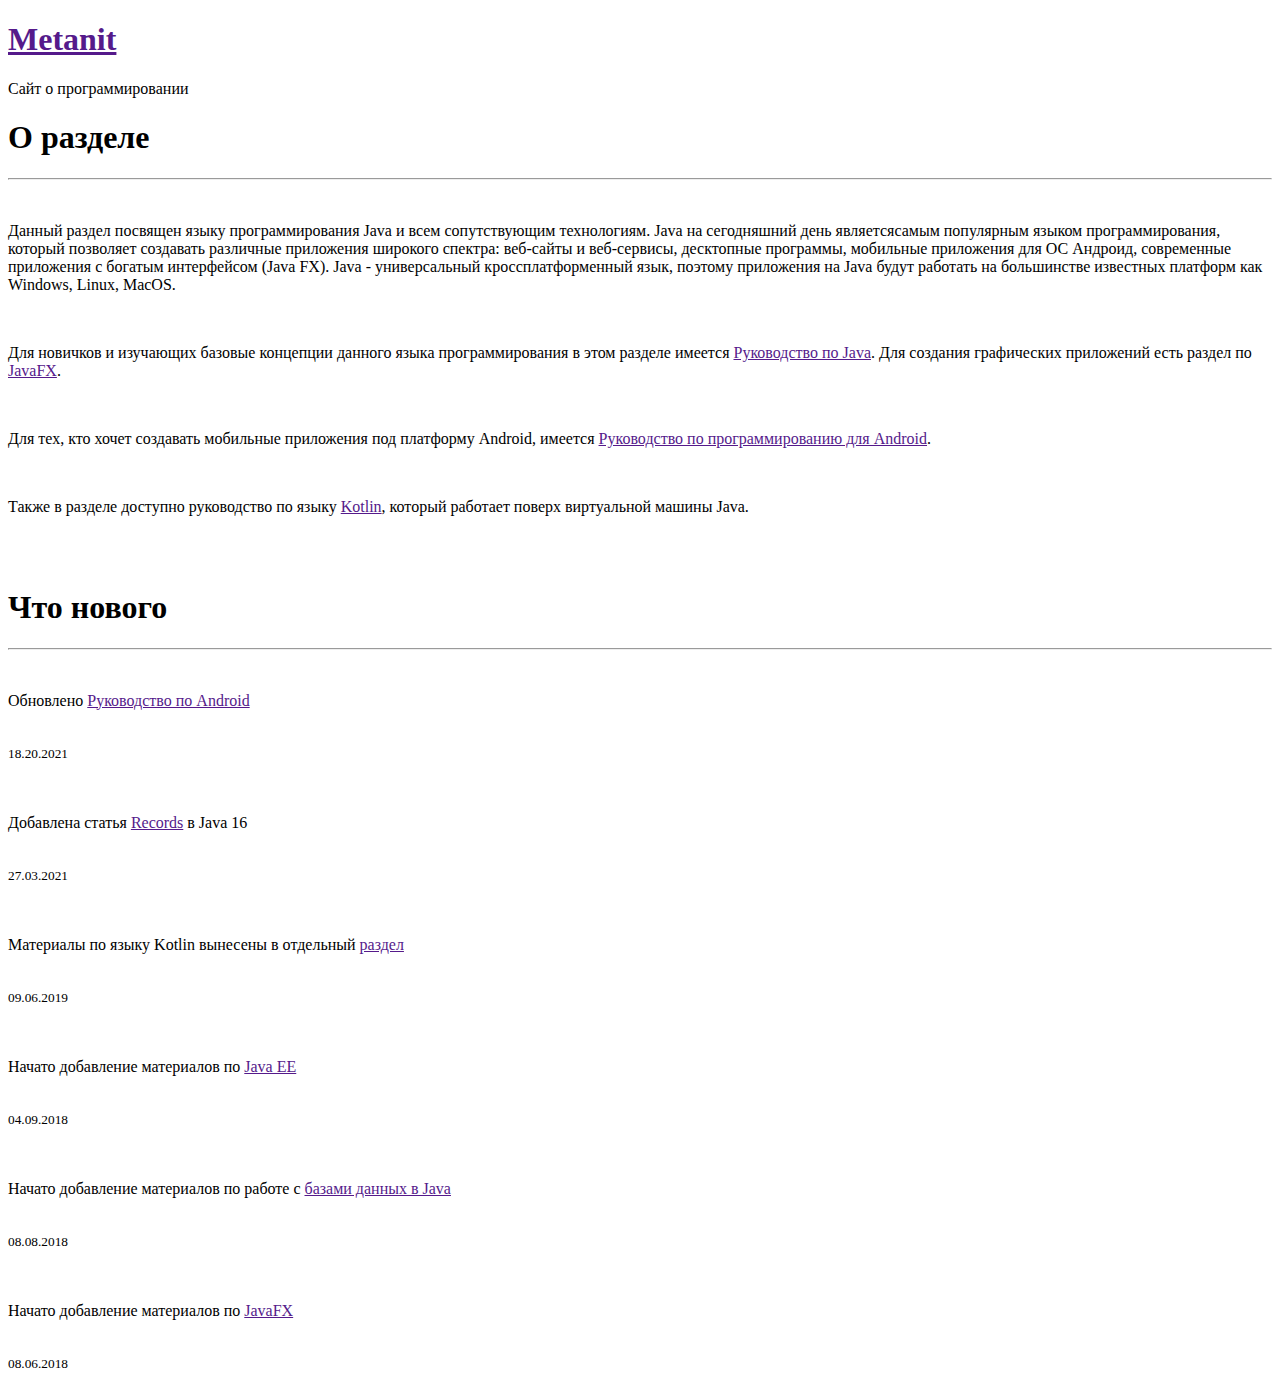
==== java.html @ aacfe19b "Add files via upload" ====
<!DOCTYPE html>
<html>
<head>
	<title>Java</title>
</head>
<body>
	<h1><a href="">Metanit</a></h1>
    Сайт о программировании
    <h1>О разделе</h1>
    <hr>
    <br>
    <p>Данный раздел посвящен языку программирования Java и всем сопутствующим технологиям. Java на сегодняшний день являетсясамым популярным языком программирования, который позволяет создавать различные приложения широкого спектра: веб-сайты и веб-сервисы, десктопные программы, мобильные приложения для ОС Андроид, современные приложения с богатым интерфейсом (Java FX). Java - универсальный кроссплатформенный язык, поэтому приложения на Java будут работать на большинстве известных платформ как Windows, Linux, MacOS.</p>
    <br>
    <p>Для новичков и изучающих базовые концепции данного языка программирования в этом разделе имеется <a href="">Руководство по Java</a>. Для создания графических приложений есть раздел по <a href="">JavaFX</a>.</p>
    <br>
    <p>Для тех, кто хочет создавать мобильные приложения под платформу Android, имеется <a href="">Руководство по программированию для Android</a>.</p>
    <br>
    <p>Также в разделе доступно руководство по языку <a href="">Kotlin</a>, который работает поверх виртуальной машины Java.</p>
    <br>
    <br>
    <h1>Что нового</h1>
    <hr>
    <br>
    <p>Обновлено <a href="">Руководство по Android</a></p>
    <br>
    <small>18.20.2021</small>
    <br>
    <br>
    <br>
    <p>Добавлена статья <a href="">Records</a> в Java 16</p>
    <br><small>27.03.2021</small>
    <br>
    <br>
    <br>
    <p>Материалы по языку Kotlin вынесены в отдельный <a href="">раздел</a></p>
    <br><small>09.06.2019</small>
    <br>
    <br>
    <br>
    <p>Начато добавление материалов по <a href="">Java EE</a></p>
    <br><small>04.09.2018</small>
    <br>
    <br>
    <br>
    <p>Начато добавление материалов по работе с <a href="">базами данных в Java</a></p>
    <br><small>08.08.2018</small>
    <br>
    <br>
    <br>
    <p>Начато добавление материалов по <a href="">JavaFX</a></p>
    <br><small>08.06.2018</small>
</body>
</html>
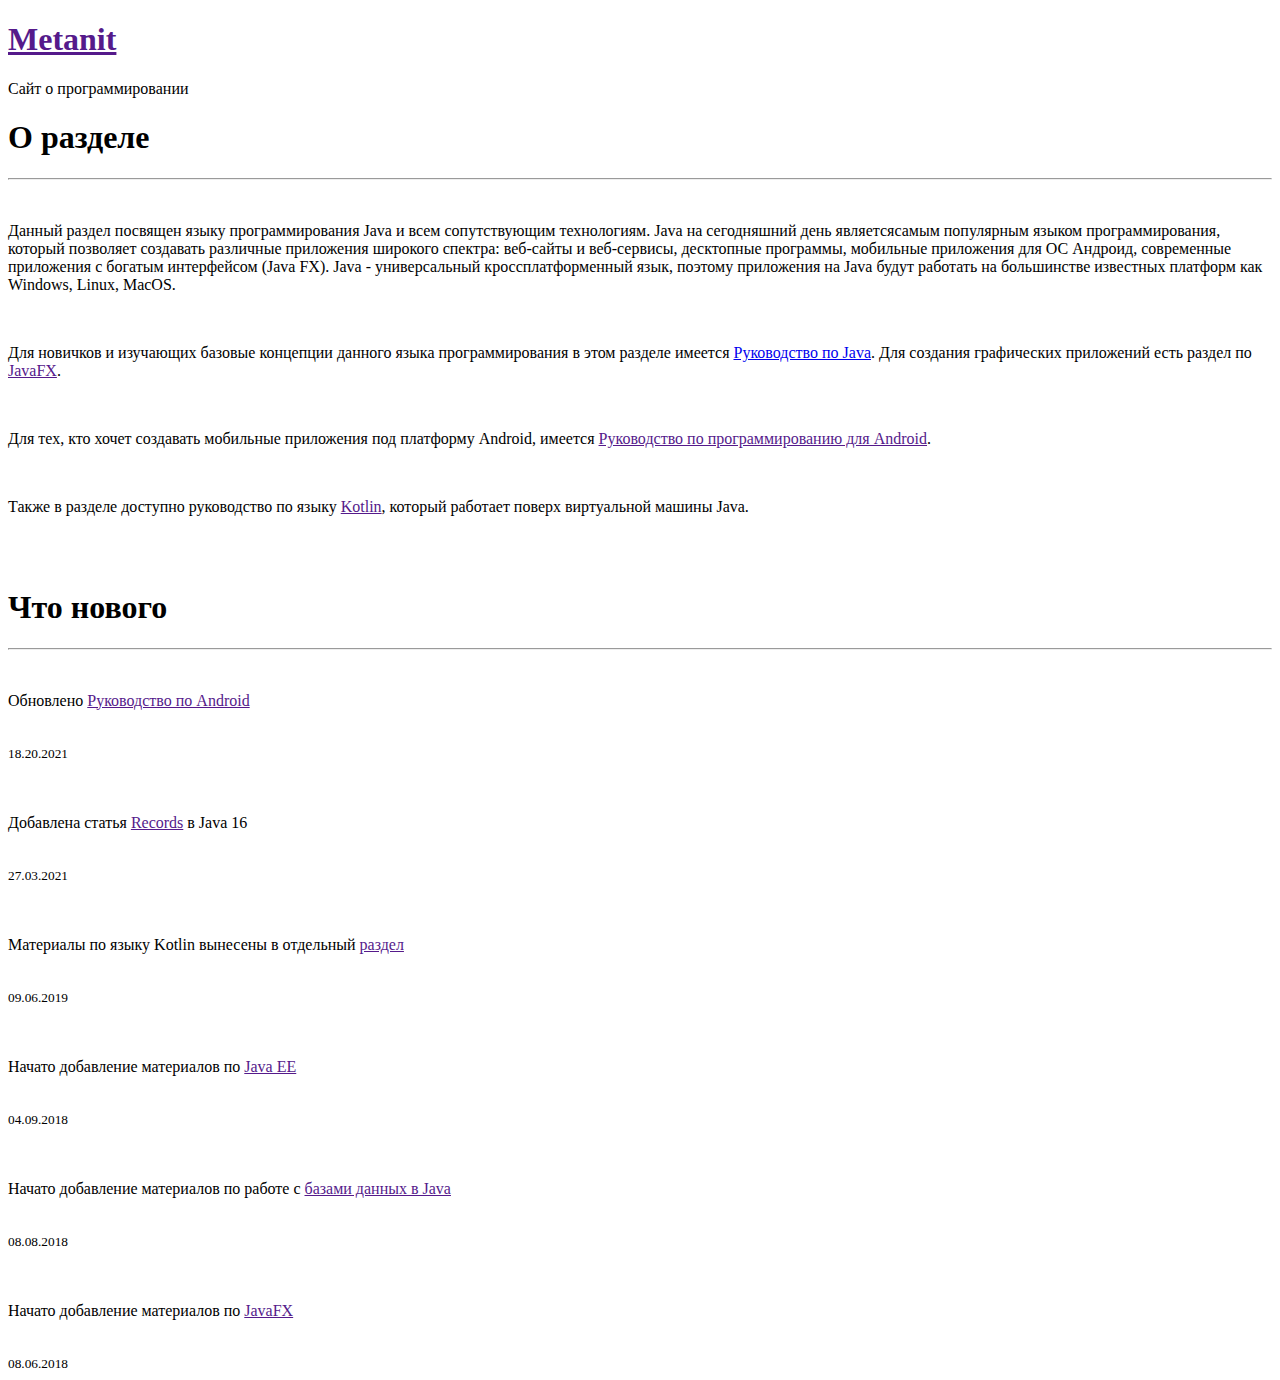
==== commit 21bc57fa: "Update java.html" ====
--- a/java.html
+++ b/java.html
@@ -1,53 +1,53 @@
-<!DOCTYPE html>
-<html>
-<head>
-	<title>Java</title>
-</head>
-<body>
-	<h1><a href="">Metanit</a></h1>
-    Сайт о программировании
-    <h1>О разделе</h1>
-    <hr>
-    <br>
-    <p>Данный раздел посвящен языку программирования Java и всем сопутствующим технологиям. Java на сегодняшний день являетсясамым популярным языком программирования, который позволяет создавать различные приложения широкого спектра: веб-сайты и веб-сервисы, десктопные программы, мобильные приложения для ОС Андроид, современные приложения с богатым интерфейсом (Java FX). Java - универсальный кроссплатформенный язык, поэтому приложения на Java будут работать на большинстве известных платформ как Windows, Linux, MacOS.</p>
-    <br>
-    <p>Для новичков и изучающих базовые концепции данного языка программирования в этом разделе имеется <a href="">Руководство по Java</a>. Для создания графических приложений есть раздел по <a href="">JavaFX</a>.</p>
-    <br>
-    <p>Для тех, кто хочет создавать мобильные приложения под платформу Android, имеется <a href="">Руководство по программированию для Android</a>.</p>
-    <br>
-    <p>Также в разделе доступно руководство по языку <a href="">Kotlin</a>, который работает поверх виртуальной машины Java.</p>
-    <br>
-    <br>
-    <h1>Что нового</h1>
-    <hr>
-    <br>
-    <p>Обновлено <a href="">Руководство по Android</a></p>
-    <br>
-    <small>18.20.2021</small>
-    <br>
-    <br>
-    <br>
-    <p>Добавлена статья <a href="">Records</a> в Java 16</p>
-    <br><small>27.03.2021</small>
-    <br>
-    <br>
-    <br>
-    <p>Материалы по языку Kotlin вынесены в отдельный <a href="">раздел</a></p>
-    <br><small>09.06.2019</small>
-    <br>
-    <br>
-    <br>
-    <p>Начато добавление материалов по <a href="">Java EE</a></p>
-    <br><small>04.09.2018</small>
-    <br>
-    <br>
-    <br>
-    <p>Начато добавление материалов по работе с <a href="">базами данных в Java</a></p>
-    <br><small>08.08.2018</small>
-    <br>
-    <br>
-    <br>
-    <p>Начато добавление материалов по <a href="">JavaFX</a></p>
-    <br><small>08.06.2018</small>
-</body>
-</html>+<!DOCTYPE html>
+<html>
+<head>
+	<title>Java</title>
+</head>
+<body>
+	<h1><a href="">Metanit</a></h1>
+    Сайт о программировании
+    <h1>О разделе</h1>
+    <hr>
+    <br>
+    <p>Данный раздел посвящен языку программирования Java и всем сопутствующим технологиям. Java на сегодняшний день являетсясамым популярным языком программирования, который позволяет создавать различные приложения широкого спектра: веб-сайты и веб-сервисы, десктопные программы, мобильные приложения для ОС Андроид, современные приложения с богатым интерфейсом (Java FX). Java - универсальный кроссплатформенный язык, поэтому приложения на Java будут работать на большинстве известных платформ как Windows, Linux, MacOS.</p>
+    <br>
+    <p>Для новичков и изучающих базовые концепции данного языка программирования в этом разделе имеется <a href="javaSE.html">Руководство по Java</a>. Для создания графических приложений есть раздел по <a href="">JavaFX</a>.</p>
+    <br>
+    <p>Для тех, кто хочет создавать мобильные приложения под платформу Android, имеется <a href="">Руководство по программированию для Android</a>.</p>
+    <br>
+    <p>Также в разделе доступно руководство по языку <a href="">Kotlin</a>, который работает поверх виртуальной машины Java.</p>
+    <br>
+    <br>
+    <h1>Что нового</h1>
+    <hr>
+    <br>
+    <p>Обновлено <a href="">Руководство по Android</a></p>
+    <br>
+    <small>18.20.2021</small>
+    <br>
+    <br>
+    <br>
+    <p>Добавлена статья <a href="">Records</a> в Java 16</p>
+    <br><small>27.03.2021</small>
+    <br>
+    <br>
+    <br>
+    <p>Материалы по языку Kotlin вынесены в отдельный <a href="">раздел</a></p>
+    <br><small>09.06.2019</small>
+    <br>
+    <br>
+    <br>
+    <p>Начато добавление материалов по <a href="">Java EE</a></p>
+    <br><small>04.09.2018</small>
+    <br>
+    <br>
+    <br>
+    <p>Начато добавление материалов по работе с <a href="">базами данных в Java</a></p>
+    <br><small>08.08.2018</small>
+    <br>
+    <br>
+    <br>
+    <p>Начато добавление материалов по <a href="">JavaFX</a></p>
+    <br><small>08.06.2018</small>
+</body>
+</html>
